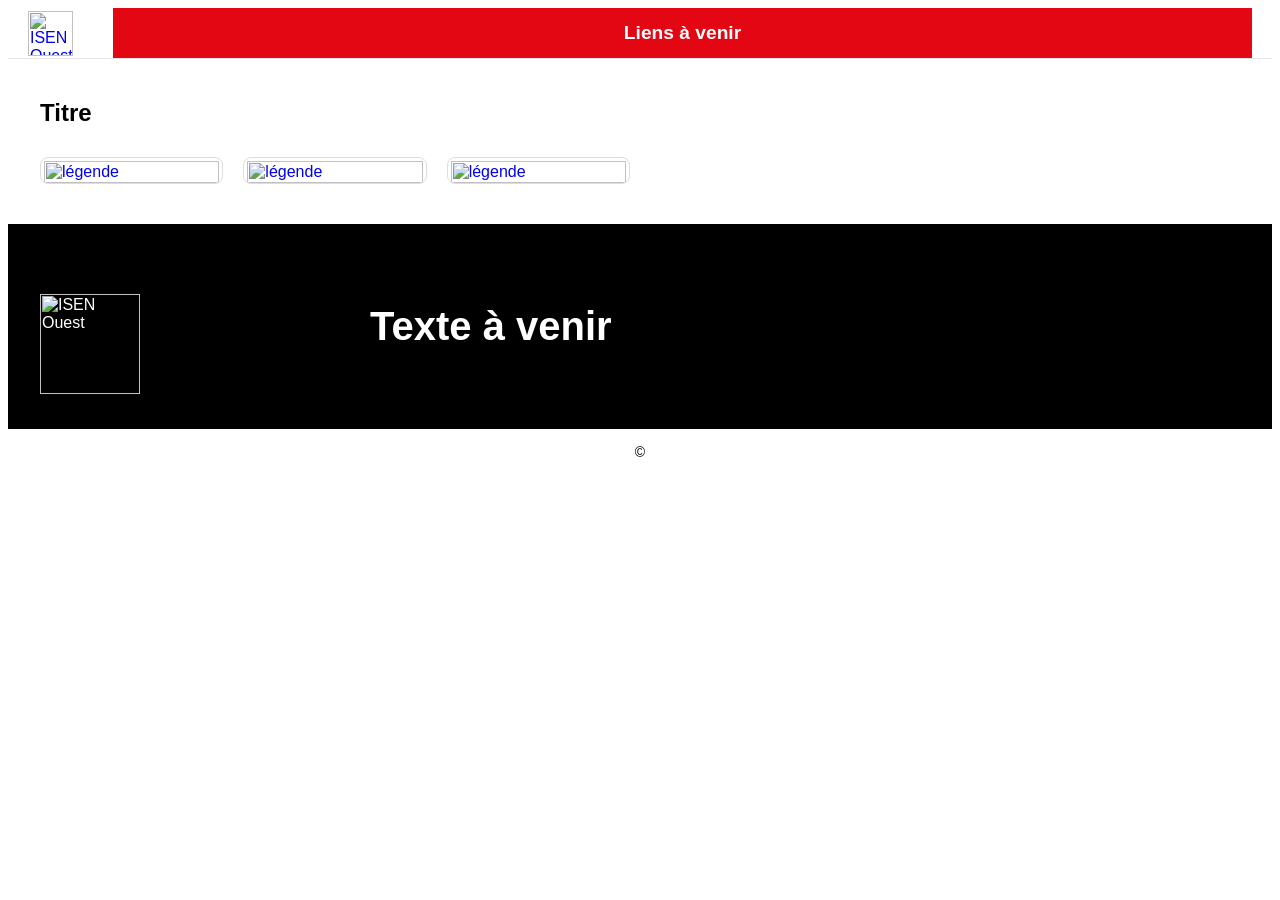
==== index.html @ 5a243a84 "F13 Images PI E1" ====
<html>
<head>
	<meta charset="UTF-8">
	<meta name="viewport" content="width=device-width, initial-scale=1">
	<title></title>
    <style>
html {
    font-family: Open Sans,sans-serif;
}
/* Conteneur principal du header */
.header-isen {
  background: #fff;
  border-bottom: 1px solid #e5e5e5;
}

/* Organisation interne */
.header-container {
  max-width: 1400px; /* un peu plus large pour aérer */
  margin: 0 auto;
  padding: 0 20px;
  display: flex;
  align-items: center;
  justify-content: space-between;
}

/* Logo */
.header-logo img {
  height: 45px; /* logo moins haut */
  width: auto;
}

/* Navigation */
.header-nav {
  background: #e30613; /* Rouge ISEN */
  flex: 1; /* occupe toute la largeur dispo */
  margin-left: 40px; /* espace entre logo et barre rouge */
}

.header-nav ul {
  list-style: none;
  display: flex;
  justify-content: space-around; /* liens espacés sur toute la largeur */
  margin: 0;
  padding: 0;
}

.header-nav li {
  flex: 1; /* chaque lien occupe une largeur égale */
  text-align: center;
}

.header-nav a {
  display: block;
  padding: 14px 10px;
  font-size: 1.2em;
  font-weight: bold;
  color: #fff;
  transition: background 0.2s;
  text-decoration: none;
}

.header-nav a:hover {
  text-decoration: underline;
}


.site-footer {
  background: #000;
  color: #fff;
  padding: 40px 20px 20px;
  font-family: Arial, sans-serif;
}

/* Conteneur principal */
.footer-container {
  display: flex;
  max-width: 1200px;
  margin: 0 auto;
  gap: 40px;
  flex-wrap: wrap;
}

/* Colonne 1 : logo + bouton */
.footer-col-logo {
  flex: 1;
  min-width: 220px;
  display: flex;
  flex-direction: column;
}

.footer-logo {
  height: 100px;
  margin-bottom: 15px;
  margin-top: 30px;
}

.btn-contact {
  display: block;
  padding: 10px 20px;
  background: #c8102e;
  color: #fff;
  font-weight: 600;
  text-decoration: none;
  border-radius: 25px;
  margin: auto;
}

.btn-contact:hover {
  background: #a00b23;
}

/* Zone liens (colonnes 2-4) */
.footer-links-section {
  flex: 3;
  display: flex;
  flex-direction: column;
}

/* Titre général */
.footer-cities {
  font-size: 40px;
  font-weight: 700;
  text-align: left;
  margin-bottom: 20px;
}

/* Colonnes de liens */
.footer-links-container {
  display: flex;
  gap: 40px;
  flex-wrap: wrap;
}

.footer-col {
	width: 25%
}
.footer-col h3 {
  font-size: 16px;
  font-weight: 700;
  margin-bottom: 12px;
}

.footer-col ul {
  list-style: none;
  padding: 0;
  margin: 0;
}

.footer-col li {
  margin-bottom: 8px;
}

.footer-col a {
  color: #fff;
  text-decoration: none;
  font-size: 14px;
}

.footer-col a:hover {
  text-decoration: underline;
}

/* Bas de page */
.footer-bottom {
  text-align: center;
  padding-top: 15px;
  background-color: white;
  color: black;
  font-family: Arial, sans-serif;
  font-size: 14px;
}


/* IMAGES */
.dp-section {
  max-width: 1200px;
  margin: 40px auto;
  padding: 0 20px;
}
.dp-section h2 {
  font-size: 24px;
  font-weight: 700;
  margin-bottom: 30px;
  color: #000;
}
.dp-grid {
  display: grid;
  grid-template-columns: repeat(auto-fill, minmax(180px, 1fr));
  gap: 20px;
}
.dp-card {
  border: 1px solid #ddd;
  border-radius: 8px;
  overflow: hidden;
  background: #fff;
  transition: transform 0.2s ease;
padding: 3px 3px 0;
position: relative;
}
.dp-card:hover {
  transform: translateY(-5px);
  box-shadow: 0 6px 15px rgba(0,0,0,0.1);
}
.dp-card img {
  width: 100%;
  height: auto;
  display: block;
}
.dp-card p {
padding: 1px 0.5em;
  font-size: 16px;
  font-weight: bold;
  margin: 0;
  position: relative;
background-color: #05819d;
color: white;
font-weight: bold;
display: inline;
position: absolute;
  bottom: 1em;
  left: 0;
  margin: 0;
}
    </style>
</head>
<body>
<header class="header-isen">
  <div class="header-container">
    <!-- Logo -->
    <a href="/" class="header-logo">
      <img src="https://isen-ouest.fr/wp-content/uploads/2024/07/15/logo-isen-couleur.png" alt="ISEN Ouest">
    </a>

    <!-- Navbar -->
    <nav class="header-nav">
      <ul>
        <li><a href="#">Liens à venir</a></li>
      </ul>
    </nav>
  </div>
</header>





<section class="dp-section">
    <h2>Titre</h2>
    <div class="dp-grid">
      <div class="dp-card">
        <a href="#">
          <img src="img/vignette-dp-cybersecurite.png" alt="légende">
        </a>
      </div>
      <div class="dp-card">
        <a href="#">
          <img src="img/vignette-dp-developpement-logiciel.png" alt="légende">
        </a>
      </div>
      <div class="dp-card">
        <a href="#">
          <img src="img/vignette-dp-intelligence-artificielle.png" alt="légende">
        </a>
      </div>
    </div>
  </section>

















<footer class="site-footer">
  <div class="footer-container">

    <!-- Colonne 1 : Logo + bouton -->
    <div class="footer-col footer-col-logo">
      <img src="https://isen-ouest.fr/wp-content/uploads/2024/07/15/logo-isen-blanc.svg" 
           alt="ISEN Ouest" class="footer-logo">
    </div>

    <!-- Zone titres + colonnes 2-4 -->
    <div class="footer-links-section">
      <!-- Titre général -->
      <p class="footer-cities">Texte à venir</p>


  </div>

  <!-- Bas de page -->
</footer>
<div class="footer-bottom">
  &copy;
</div>
</body>
</html>
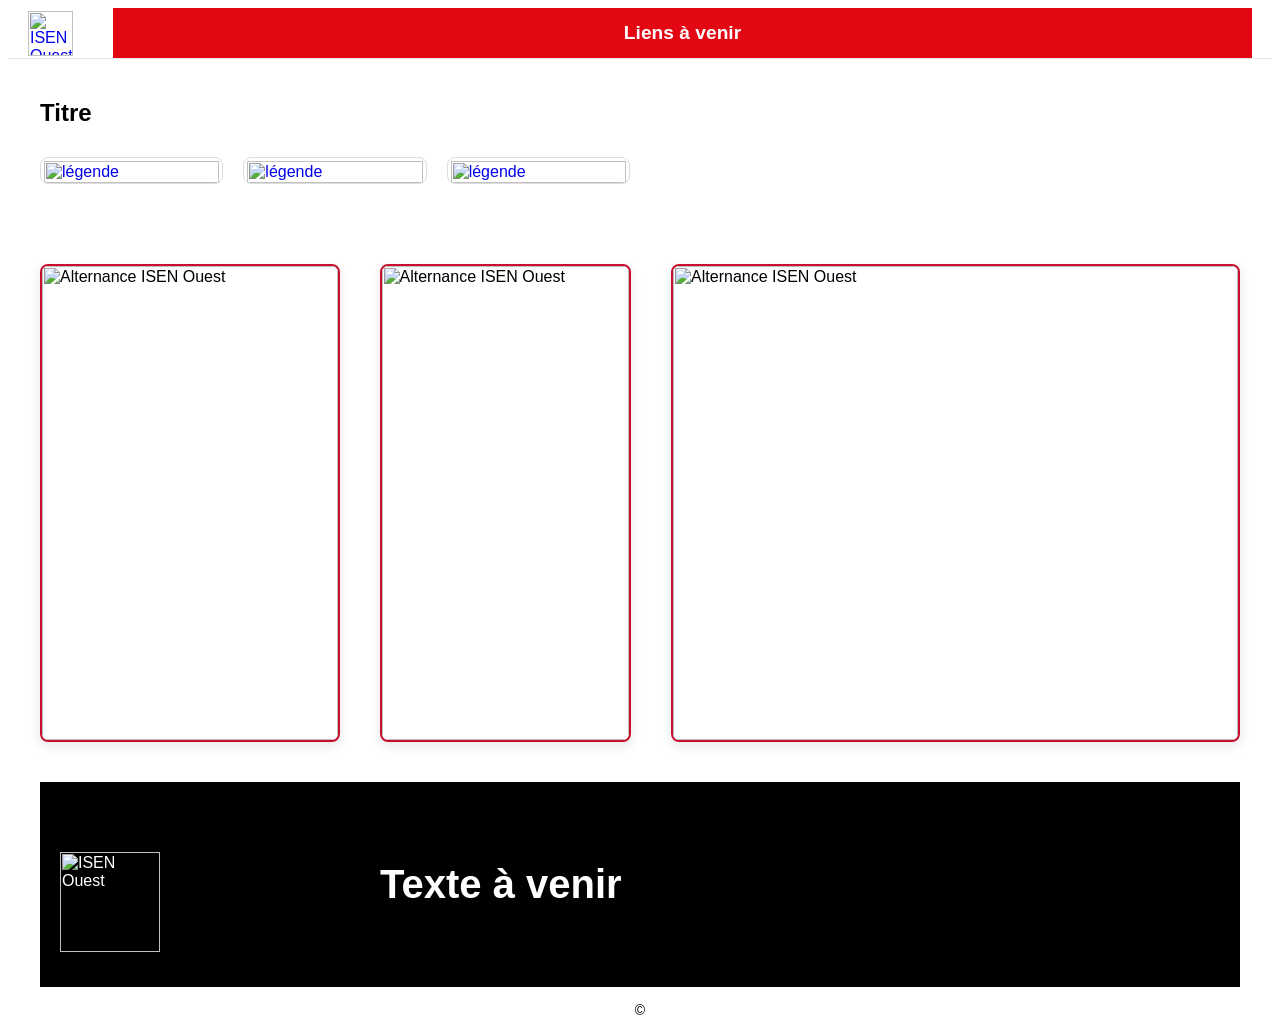
==== commit 12e3d804: "F14 Block PI E1" ====
--- a/index.html
+++ b/index.html
@@ -221,6 +221,64 @@
   left: 0;
   margin: 0;
 }
+
+
+/* BLOCKS */
+/* Conteneur global */
+.block-container {
+	max-width: 1200px;
+	margin: 0 auto;
+}
+/* Deux colonnes */
+.block-columns {
+	display: flex;
+	gap: 40px;
+	align-items: normal;
+}
+
+.block-alternance {
+	margin: 40px auto;
+	border: 2px solid #c8102e;
+	border-radius: 8px;
+	overflow: hidden;
+	background: #fff;
+	box-shadow: 0 4px 12px rgba(0,0,0,0.1);
+}
+.block-alternance img {
+	width: 100%;
+	height: auto;
+	display: block;
+}
+.block-alternance-content {
+	padding: 24px 30px;
+}
+.block-alternance-content h2 {
+	font-size: 200%;
+	margin-top: 0;
+	margin-bottom: 16px;
+}
+.block-alternance-content p {
+	font-size: 16px;
+	line-height: 1.6;
+	color: #333;
+	margin-bottom: 16px;
+}
+.block-button {
+	margin: auto;
+	text-align: center;
+}
+.block-button a {
+	background-color: #e30613;
+	color: #fff;
+	display: inline-block;
+	padding: .5rem 2rem;
+	border-radius: 3.45rem;
+	font-weight: 700;
+	text-decoration: none;
+}
+.block-button a:hover {
+	text-decoration: underline;
+}
     </style>
 </head>
 <body>
@@ -249,17 +307,17 @@
     <div class="dp-grid">
       <div class="dp-card">
         <a href="#">
-          <img src="img/vignette-dp-cybersecurite.png" alt="légende">
+          <img src="https://isen-ouest.fr/wp-content/uploads/2024/10/21/vignette-dp-cybersecurite.png" alt="légende">
         </a>
       </div>
       <div class="dp-card">
         <a href="#">
-          <img src="img/vignette-dp-developpement-logiciel.png" alt="légende">
+          <img src="https://isen-ouest.fr/wp-content/uploads/2024/10/21/vignette-dp-developpement-logiciel.png" alt="légende">
         </a>
       </div>
       <div class="dp-card">
         <a href="#">
-          <img src="img/vignette-dp-intelligence-artificielle.png" alt="légende">
+          <img src="https://isen-ouest.fr/wp-content/uploads/2024/10/21/vignette-dp-intelligence-artificielle.png" alt="légende">
         </a>
       </div>
     </div>
@@ -272,6 +330,54 @@
 
 
 
+<div class="block-container">
+  <div class="block-columns">
+	<section class="block-alternance">
+		<img src="https://isen-ouest.fr/wp-content/uploads/2024/07/15/logo-isen-couleur.png" alt="Alternance ISEN Ouest">
+		<div class="block-alternance-content">
+		<h2>Titre</h2>
+			<p>
+			Lorem ipsum dolor sit amet, consectetur adipiscing elit. Pellentesque congue nibh et sollicitudin porttitor. Vivamus facilisis elit non leo luctus efficitur.
+			</p>
+			<p>
+			Maecenas eget sapien consequat, mattis dolor non, laoreet erat. Suspendisse lacinia sed mauris eu feugiat. 
+			</p>
+			<div class="block-button">
+				<a href="ACOMPLETER">Lien</a>
+			</div>
+		</div>
+	</section>
+
+	<section class="block-alternance">
+		<img src="https://isen-ouest.fr/wp-content/uploads/2024/10/18/formation-initiale-scaled.jpg" alt="Alternance ISEN Ouest">
+		<div class="block-alternance-content">
+		<h2>Formations post-bac</h2>
+			<p>
+                Chaque étudiant construit son propre parcours de formation sur 5 ans.
+			</p>
+			<p>
+			Au cours des trois premières années post-bac, les étudiants choisissent leur cursus parmi 7 cycles de formation différents.
+			</p>
+			<div class="block-button">
+				<a href="postbac.html">Découvrez nos cycles post-bac</a>
+			</div>
+		</div>
+	</section>
+
+	<section class="block-alternance">
+		<img src="https://isen-ouest.fr/wp-content/uploads/2024/10/18/formation-apprentissage-scaled.jpg" alt="Alternance ISEN Ouest">
+		<div class="block-alternance-content">
+		<h2>Devenir ingénieur par alternance</h2>
+			<p>
+Le cycle ingénieur en apprentissage permet d’alterner les périodes à l’école et les périodes au sein de l’entreprise d’accueil en montant progressivement en compétence. Cette formation favorise une immersion professionnelle rapide tout en étant rémunéré pendant toute la durée du contrat.			</p>
+            </p>
+			
+			<div class="block-button">
+				<a href="apprentissage.html">Formation d'ingénieurs sous statut apprenti</a>
+			</div>
+		</div>
+	</section>
+</div>
 
 
 
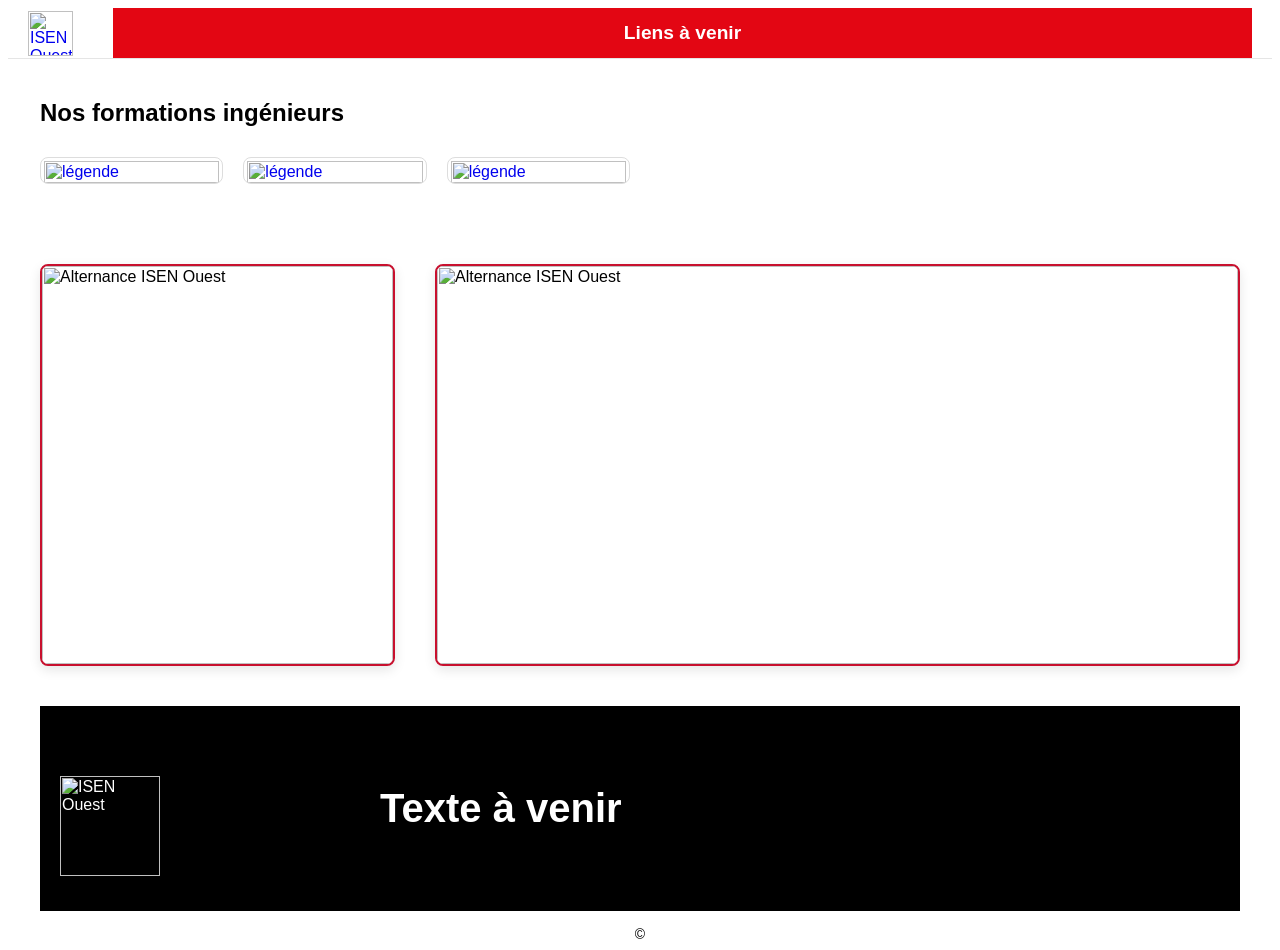
==== commit 411c3fe4: "F14 fix remove additionnal block PI E1" ====
--- a/index.html
+++ b/index.html
@@ -303,7 +303,7 @@
 
 
 <section class="dp-section">
-    <h2>Titre</h2>
+    <h2>Nos formations ingénieurs</h2>
     <div class="dp-grid">
       <div class="dp-card">
         <a href="#">
@@ -332,21 +332,6 @@
 
 <div class="block-container">
   <div class="block-columns">
-	<section class="block-alternance">
-		<img src="https://isen-ouest.fr/wp-content/uploads/2024/07/15/logo-isen-couleur.png" alt="Alternance ISEN Ouest">
-		<div class="block-alternance-content">
-		<h2>Titre</h2>
-			<p>
-			Lorem ipsum dolor sit amet, consectetur adipiscing elit. Pellentesque congue nibh et sollicitudin porttitor. Vivamus facilisis elit non leo luctus efficitur.
-			</p>
-			<p>
-			Maecenas eget sapien consequat, mattis dolor non, laoreet erat. Suspendisse lacinia sed mauris eu feugiat. 
-			</p>
-			<div class="block-button">
-				<a href="ACOMPLETER">Lien</a>
-			</div>
-		</div>
-	</section>
 
 	<section class="block-alternance">
 		<img src="https://isen-ouest.fr/wp-content/uploads/2024/10/18/formation-initiale-scaled.jpg" alt="Alternance ISEN Ouest">
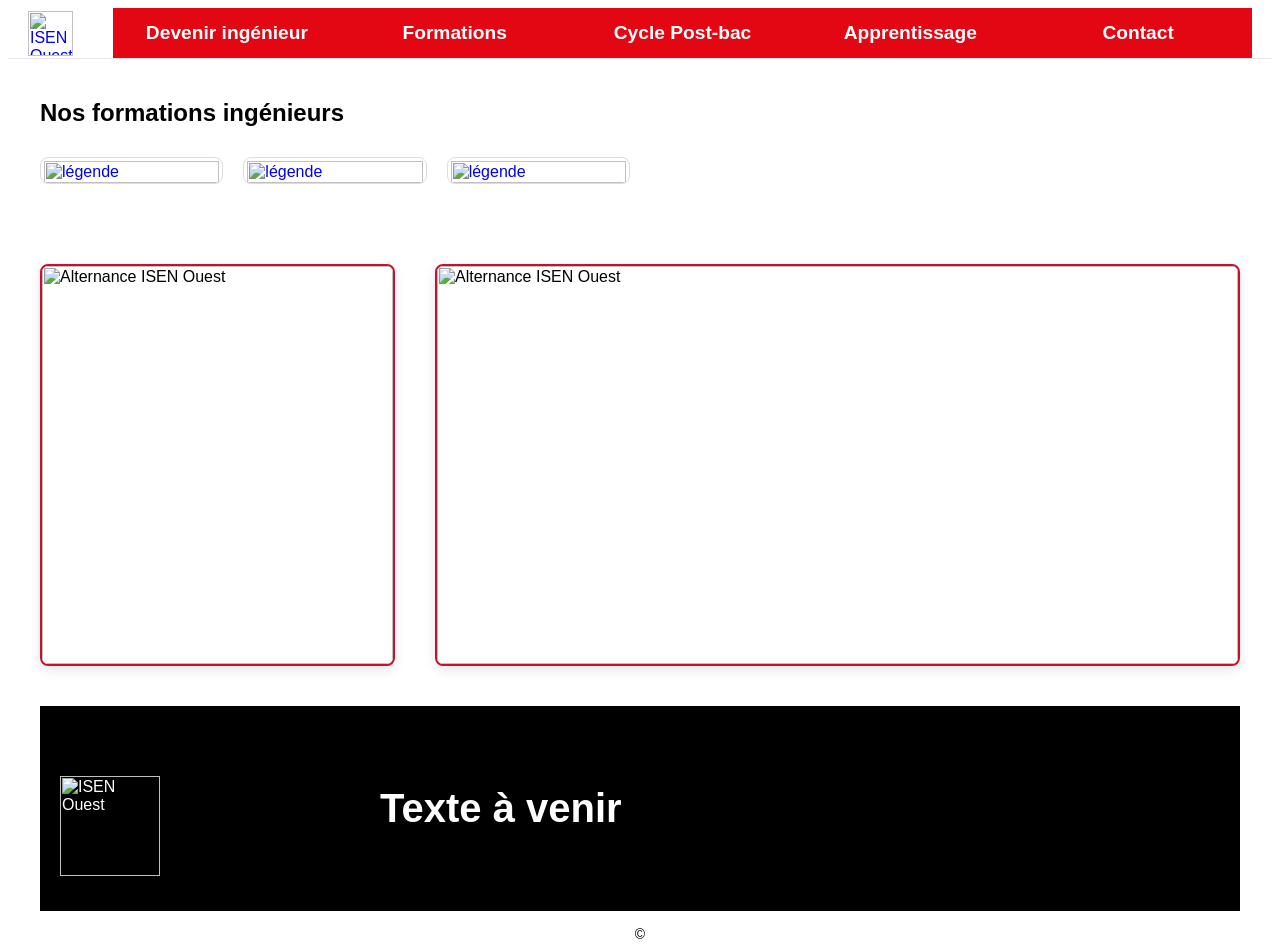
==== commit 8c16c090: "F41 Header E1" ====
--- a/index.html
+++ b/index.html
@@ -3,283 +3,7 @@
 	<meta charset="UTF-8">
 	<meta name="viewport" content="width=device-width, initial-scale=1">
 	<title></title>
-    <style>
-html {
-    font-family: Open Sans,sans-serif;
-}
-/* Conteneur principal du header */
-.header-isen {
-  background: #fff;
-  border-bottom: 1px solid #e5e5e5;
-}
-
-/* Organisation interne */
-.header-container {
-  max-width: 1400px; /* un peu plus large pour aérer */
-  margin: 0 auto;
-  padding: 0 20px;
-  display: flex;
-  align-items: center;
-  justify-content: space-between;
-}
-
-/* Logo */
-.header-logo img {
-  height: 45px; /* logo moins haut */
-  width: auto;
-}
-
-/* Navigation */
-.header-nav {
-  background: #e30613; /* Rouge ISEN */
-  flex: 1; /* occupe toute la largeur dispo */
-  margin-left: 40px; /* espace entre logo et barre rouge */
-}
-
-.header-nav ul {
-  list-style: none;
-  display: flex;
-  justify-content: space-around; /* liens espacés sur toute la largeur */
-  margin: 0;
-  padding: 0;
-}
-
-.header-nav li {
-  flex: 1; /* chaque lien occupe une largeur égale */
-  text-align: center;
-}
-
-.header-nav a {
-  display: block;
-  padding: 14px 10px;
-  font-size: 1.2em;
-  font-weight: bold;
-  color: #fff;
-  transition: background 0.2s;
-  text-decoration: none;
-}
-
-.header-nav a:hover {
-  text-decoration: underline;
-}
-
-
-.site-footer {
-  background: #000;
-  color: #fff;
-  padding: 40px 20px 20px;
-  font-family: Arial, sans-serif;
-}
-
-/* Conteneur principal */
-.footer-container {
-  display: flex;
-  max-width: 1200px;
-  margin: 0 auto;
-  gap: 40px;
-  flex-wrap: wrap;
-}
-
-/* Colonne 1 : logo + bouton */
-.footer-col-logo {
-  flex: 1;
-  min-width: 220px;
-  display: flex;
-  flex-direction: column;
-}
-
-.footer-logo {
-  height: 100px;
-  margin-bottom: 15px;
-  margin-top: 30px;
-}
-
-.btn-contact {
-  display: block;
-  padding: 10px 20px;
-  background: #c8102e;
-  color: #fff;
-  font-weight: 600;
-  text-decoration: none;
-  border-radius: 25px;
-  margin: auto;
-}
-
-.btn-contact:hover {
-  background: #a00b23;
-}
-
-/* Zone liens (colonnes 2-4) */
-.footer-links-section {
-  flex: 3;
-  display: flex;
-  flex-direction: column;
-}
-
-/* Titre général */
-.footer-cities {
-  font-size: 40px;
-  font-weight: 700;
-  text-align: left;
-  margin-bottom: 20px;
-}
-
-/* Colonnes de liens */
-.footer-links-container {
-  display: flex;
-  gap: 40px;
-  flex-wrap: wrap;
-}
-
-.footer-col {
-	width: 25%
-}
-.footer-col h3 {
-  font-size: 16px;
-  font-weight: 700;
-  margin-bottom: 12px;
-}
-
-.footer-col ul {
-  list-style: none;
-  padding: 0;
-  margin: 0;
-}
-
-.footer-col li {
-  margin-bottom: 8px;
-}
-
-.footer-col a {
-  color: #fff;
-  text-decoration: none;
-  font-size: 14px;
-}
-
-.footer-col a:hover {
-  text-decoration: underline;
-}
-
-/* Bas de page */
-.footer-bottom {
-  text-align: center;
-  padding-top: 15px;
-  background-color: white;
-  color: black;
-  font-family: Arial, sans-serif;
-  font-size: 14px;
-}
-
-
-/* IMAGES */
-.dp-section {
-  max-width: 1200px;
-  margin: 40px auto;
-  padding: 0 20px;
-}
-.dp-section h2 {
-  font-size: 24px;
-  font-weight: 700;
-  margin-bottom: 30px;
-  color: #000;
-}
-.dp-grid {
-  display: grid;
-  grid-template-columns: repeat(auto-fill, minmax(180px, 1fr));
-  gap: 20px;
-}
-.dp-card {
-  border: 1px solid #ddd;
-  border-radius: 8px;
-  overflow: hidden;
-  background: #fff;
-  transition: transform 0.2s ease;
-padding: 3px 3px 0;
-position: relative;
-}
-.dp-card:hover {
-  transform: translateY(-5px);
-  box-shadow: 0 6px 15px rgba(0,0,0,0.1);
-}
-.dp-card img {
-  width: 100%;
-  height: auto;
-  display: block;
-}
-.dp-card p {
-padding: 1px 0.5em;
-  font-size: 16px;
-  font-weight: bold;
-  margin: 0;
-  position: relative;
-background-color: #05819d;
-color: white;
-font-weight: bold;
-display: inline;
-position: absolute;
-  bottom: 1em;
-  left: 0;
-  margin: 0;
-}
-
-
-/* BLOCKS */
-/* Conteneur global */
-.block-container {
-	max-width: 1200px;
-	margin: 0 auto;
-}
-/* Deux colonnes */
-.block-columns {
-	display: flex;
-	gap: 40px;
-	align-items: normal;
-}
-
-.block-alternance {
-	margin: 40px auto;
-	border: 2px solid #c8102e;
-	border-radius: 8px;
-	overflow: hidden;
-	background: #fff;
-	box-shadow: 0 4px 12px rgba(0,0,0,0.1);
-}
-.block-alternance img {
-	width: 100%;
-	height: auto;
-	display: block;
-}
-.block-alternance-content {
-	padding: 24px 30px;
-}
-.block-alternance-content h2 {
-	font-size: 200%;
-	margin-top: 0;
-	margin-bottom: 16px;
-}
-.block-alternance-content p {
-	font-size: 16px;
-	line-height: 1.6;
-	color: #333;
-	margin-bottom: 16px;
-}
-.block-button {
-	margin: auto;
-	text-align: center;
-}
-.block-button a {
-	background-color: #e30613;
-	color: #fff;
-	display: inline-block;
-	padding: .5rem 2rem;
-	border-radius: 3.45rem;
-	font-weight: 700;
-	text-decoration: none;
-}
-.block-button a:hover {
-	text-decoration: underline;
-}
-    </style>
+    <link href="style.css" rel="stylesheet">
 </head>
 <body>
 <header class="header-isen">
@@ -292,7 +16,11 @@
     <!-- Navbar -->
     <nav class="header-nav">
       <ul>
-        <li><a href="#">Liens à venir</a></li>
+        <li><a href="devenir_ingenieur.html">Devenir ingénieur</a></li>
+        <li><a href="formations.html">Formations</a></li>
+        <li><a href="postbac.html">Cycle Post-bac</a></li>
+        <li><a href="apprentissage.html">Apprentissage</a></li>
+        <li><a href="contact.html">Contact</a></li>
       </ul>
     </nav>
   </div>
--- a/style.css
+++ b/style.css
@@ -0,0 +1,503 @@
+html {
+    font-family: Open Sans,sans-serif;
+}
+/* Conteneur principal du header */
+.header-isen {
+  background: #fff;
+  border-bottom: 1px solid #e5e5e5;
+}
+
+/* Organisation interne */
+.header-container {
+  max-width: 1400px; /* un peu plus large pour aérer */
+  margin: 0 auto;
+  padding: 0 20px;
+  display: flex;
+  align-items: center;
+  justify-content: space-between;
+}
+
+/* Logo */
+.header-logo img {
+  height: 45px; /* logo moins haut */
+  width: auto;
+}
+
+/* Navigation */
+.header-nav {
+  background: #e30613; /* Rouge ISEN */
+  flex: 1; /* occupe toute la largeur dispo */
+  margin-left: 40px; /* espace entre logo et barre rouge */
+}
+
+.header-nav ul {
+  list-style: none;
+  display: flex;
+  justify-content: space-around; /* liens espacés sur toute la largeur */
+  margin: 0;
+  padding: 0;
+}
+
+.header-nav li {
+  flex: 1; /* chaque lien occupe une largeur égale */
+  text-align: center;
+}
+
+.header-nav a {
+  display: block;
+  padding: 14px 10px;
+  font-size: 1.2em;
+  font-weight: bold;
+  color: #fff;
+  transition: background 0.2s;
+  text-decoration: none;
+}
+
+.header-nav a:hover {
+  text-decoration: underline;
+}
+
+/* Fil d’Ariane - bloc principal */
+.breadcrumb {
+  background: #fff;
+}
+
+/* Conteneur aligné et flexible */
+.breadcrumb-container {
+  max-width: 1200px;
+  margin: 0 auto;
+  padding: 30px 20px 10px;
+  display: flex;
+  align-items: center;
+  gap: 0;
+}
+
+/* Groupe contenu (liens + séparateurs) */
+.breadcrumb-content {
+  display: flex;
+  align-items: center;
+  z-index: 1;
+  font-size: 1.12em;
+}
+
+/* Liens */
+.breadcrumb a {
+  color: #000;
+  text-decoration: none;
+}
+
+.breadcrumb a:hover {
+  text-decoration: underline;
+}
+
+/* Séparateur */
+.breadcrumb .separator {
+  margin: 0 8px;
+  color: #999;
+}
+
+/* Page courante */
+.breadcrumb .current {
+  color: #000;
+  font-weight: 600;
+  margin-left: 4px;
+}
+
+.breadcrumb-line {
+  flex: 1;
+  height: 2px;
+  background: #e30613;
+  margin-left: 15px;
+  align-self: center;
+}
+
+
+.site-footer {
+  background: #000;
+  color: #fff;
+  padding: 40px 20px 20px;
+  font-family: Arial, sans-serif;
+}
+
+/* Conteneur principal */
+.footer-container {
+  display: flex;
+  max-width: 1200px;
+  margin: 0 auto;
+  gap: 40px;
+  flex-wrap: wrap;
+}
+
+/* Colonne 1 : logo + bouton */
+.footer-col-logo {
+  flex: 1;
+  min-width: 220px;
+  display: flex;
+  flex-direction: column;
+}
+
+.footer-logo {
+  height: 100px;
+  margin-bottom: 15px;
+  margin-top: 30px;
+}
+
+.btn-contact {
+  display: block;
+  padding: 10px 20px;
+  background: #c8102e;
+  color: #fff;
+  font-weight: 600;
+  text-decoration: none;
+  border-radius: 25px;
+  margin: auto;
+}
+
+.btn-contact:hover {
+  background: #a00b23;
+}
+
+/* Zone liens (colonnes 2-4) */
+.footer-links-section {
+  flex: 3;
+  display: flex;
+  flex-direction: column;
+}
+
+/* Titre général */
+.footer-cities {
+  font-size: 40px;
+  font-weight: 700;
+  text-align: left;
+  margin-bottom: 20px;
+}
+
+/* Colonnes de liens */
+.footer-links-container {
+  display: flex;
+  gap: 40px;
+  flex-wrap: wrap;
+}
+
+.footer-col {
+	width: 25%
+}
+.footer-col h3 {
+  font-size: 16px;
+  font-weight: 700;
+  margin-bottom: 12px;
+}
+
+.footer-col ul {
+  list-style: none;
+  padding: 0;
+  margin: 0;
+}
+
+.footer-col li {
+  margin-bottom: 8px;
+}
+
+.footer-col a {
+  color: #fff;
+  text-decoration: none;
+  font-size: 14px;
+}
+
+.footer-col a:hover {
+  text-decoration: underline;
+}
+
+/* Bas de page */
+.footer-bottom {
+  text-align: center;
+  padding-top: 15px;
+  background-color: white;
+  color: black;
+  font-family: Arial, sans-serif;
+  font-size: 14px;
+}
+
+
+/* Responsive */
+@media (max-width: 900px) {
+  .footer-container {
+    flex-direction: column;
+    gap: 20px;
+  }
+  .footer-links-container {
+    flex-direction: column;
+    gap: 20px;
+  }
+  .footer-cities {
+    text-align: left;
+    font-size: 18px;
+  }
+}
+
+.contact-card {
+    max-width: 720px;
+    margin: 2em auto;
+    border-radius: 10px;
+    background-color: white;
+    box-shadow: 0 6px 24px rgba(12,12,12,0.4);
+    padding: 28px;
+    box-sizing: border-box;
+    border: 1px solid #e6e6e6;
+  }
+
+  .contact-card h1{
+    margin:0 0 10px 0;
+    font-size:28px;
+    font-weight:700;
+    color:#000;
+  }
+
+  .contact-card .lead{
+    margin:0 0 18px 0;
+    color:#6b6b6b;
+    font-size:15px;
+    line-height:1.5;
+  }
+
+  .notice {
+    background: #fff8f9;
+    border-left: 4px solid #c8102e;
+    color:#333;
+    padding:10px 12px;
+    border-radius:4px;
+    margin-bottom:18px;
+    font-size:14px;
+  }
+
+  form.contact-form {
+    display:block;
+  }
+
+  .form-row {
+    display:flex;
+    gap:12px;
+    margin-bottom: 14px;
+    align-items:flex-start;
+    flex-wrap:wrap;
+  }
+
+  /* full width row (for selects, inputs, textarea) */
+  .w-100 { width:100%; }
+
+  label.field-label{
+    display:block;
+    font-size:14px;
+    margin-bottom:6px;
+    color:#222;
+  }
+
+  input[type="text"],
+  input[type="tel"],
+  input[type="email"],
+  select,
+  textarea {
+    width:100%;
+    padding:10px 12px;
+    border:1px solid #d7d7d7;
+    border-radius:6px;
+    font-size:14px;
+    box-sizing:border-box;
+    background:#fff;
+    color:#111;
+  }
+
+  textarea { min-height:140px; resize:vertical; }
+
+  /* group of small radios inline */
+  .inline-group { display:flex; gap:10px; align-items:center; flex-wrap:wrap; }
+  .inline-group label{ font-size:14px; color:#222; margin:0; display:flex; align-items:center; gap:8px; }
+
+  .small-note { font-size:13px; color:#6b6b6b; margin-top:6px; }
+
+  /* consent row */
+  .consent-row { display:flex; gap:8px; align-items:center; margin-bottom:12px; flex-wrap:wrap; }
+
+  /* submit */
+  .actions { margin-top:8px; display:flex; gap:12px; align-items:center; flex-wrap:wrap; }
+  .btn-primary {
+    background: #c8102e;
+    color:#fff;
+    padding:10px 18px;
+    border-radius:6px;
+    border:0;
+    font-weight:700;
+    font-size:15px;
+    cursor:pointer;
+    text-decoration:none;
+    display:inline-block;
+  }
+  .btn-primary:hover { background:#a00b23; }
+
+  .helper-link { font-size:14px; color:#6b6b6b; text-decoration:none; }
+  .helper-link:hover { text-decoration:underline; color:#000; }
+
+  /* honeypot hidden */
+  .hp { position: absolute; left: -9999px; top: auto; width:1px; height:1px; overflow:hidden; }
+
+  
+/* BLOCKS */
+/* Conteneur global */
+.block-container {
+	max-width: 1200px;
+	margin: 0 auto;
+}
+/* Deux colonnes */
+.block-columns {
+	display: flex;
+	gap: 40px;
+	align-items: normal;
+}
+
+.block-alternance {
+	margin: 40px auto;
+	border: 2px solid #c8102e;
+	border-radius: 8px;
+	overflow: hidden;
+	background: #fff;
+	box-shadow: 0 4px 12px rgba(0,0,0,0.1);
+}
+.block-alternance img {
+	width: 100%;
+	height: auto;
+	display: block;
+}
+.block-alternance-content {
+	padding: 24px 30px;
+}
+.block-alternance-content h2 {
+	font-size: 200%;
+	margin-top: 0;
+	margin-bottom: 16px;
+}
+.block-alternance-content p {
+	font-size: 16px;
+	line-height: 1.6;
+	color: #333;
+	margin-bottom: 16px;
+}
+.block-button {
+	margin: auto;
+	text-align: center;
+}
+.block-button a {
+	background-color: #e30613;
+	color: #fff;
+	display: inline-block;
+	padding: .5rem 2rem;
+	border-radius: 3.45rem;
+	font-weight: 700;
+	text-decoration: none;
+}
+.block-button a:hover {
+	text-decoration: underline;
+}
+
+.dp-section {
+  max-width: 1200px;
+  margin: 40px auto;
+  padding: 0 20px;
+}
+.dp-section h2 {
+  font-size: 24px;
+  font-weight: 700;
+  margin-bottom: 30px;
+  color: #000;
+}
+.dp-grid {
+  display: grid;
+  grid-template-columns: repeat(auto-fill, minmax(180px, 1fr));
+  gap: 20px;
+}
+.dp-card {
+  border: 1px solid #ddd;
+  border-radius: 8px;
+  overflow: hidden;
+  background: #fff;
+  transition: transform 0.2s ease;
+padding: 3px 3px 0;
+position: relative;
+}
+.dp-card:hover {
+  transform: translateY(-5px);
+  box-shadow: 0 6px 15px rgba(0,0,0,0.1);
+}
+.dp-card img {
+  width: 100%;
+  height: auto;
+  display: block;
+}
+.dp-card p {
+padding: 1px 0.5em;
+  font-size: 16px;
+  font-weight: bold;
+  margin: 0;
+  position: relative;
+background-color: #05819d;
+color: white;
+font-weight: bold;
+display: inline;
+position: absolute;
+  bottom: 1em;
+  left: 0;
+  margin: 0;
+}
+
+/* TEXT_IMG */
+.block-devenir {
+  background: #fff;
+  padding: 60px 20px;
+}
+
+/* Conteneur global */
+.block-container {
+  max-width: 1200px;
+  margin: 0 auto;
+}
+
+/* Titre en haut */
+.block-title {
+  font-size: 42px;
+  font-weight: 700;
+  color: #000;
+  margin-bottom: 40px;
+  text-align: left;
+}
+
+/* Deux colonnes */
+.block-columns-img {
+  display: flex;
+  align-items: center;
+  gap: 40px;
+}
+
+/* Colonne texte */
+.block-text {
+  flex: 1;
+  padding-left: 5%;
+}
+
+.block-text p {
+  font-size: 16px;
+  line-height: 1.7;
+  color: #333;
+  margin-bottom: 18px;
+}
+
+/* Colonne image */
+.block-image {
+  flex: 1;
+  display: flex;
+  justify-content: center;
+}
+
+.block-image img {
+  max-width: 100%;
+  height: auto;
+  border-radius: 6px;
+}
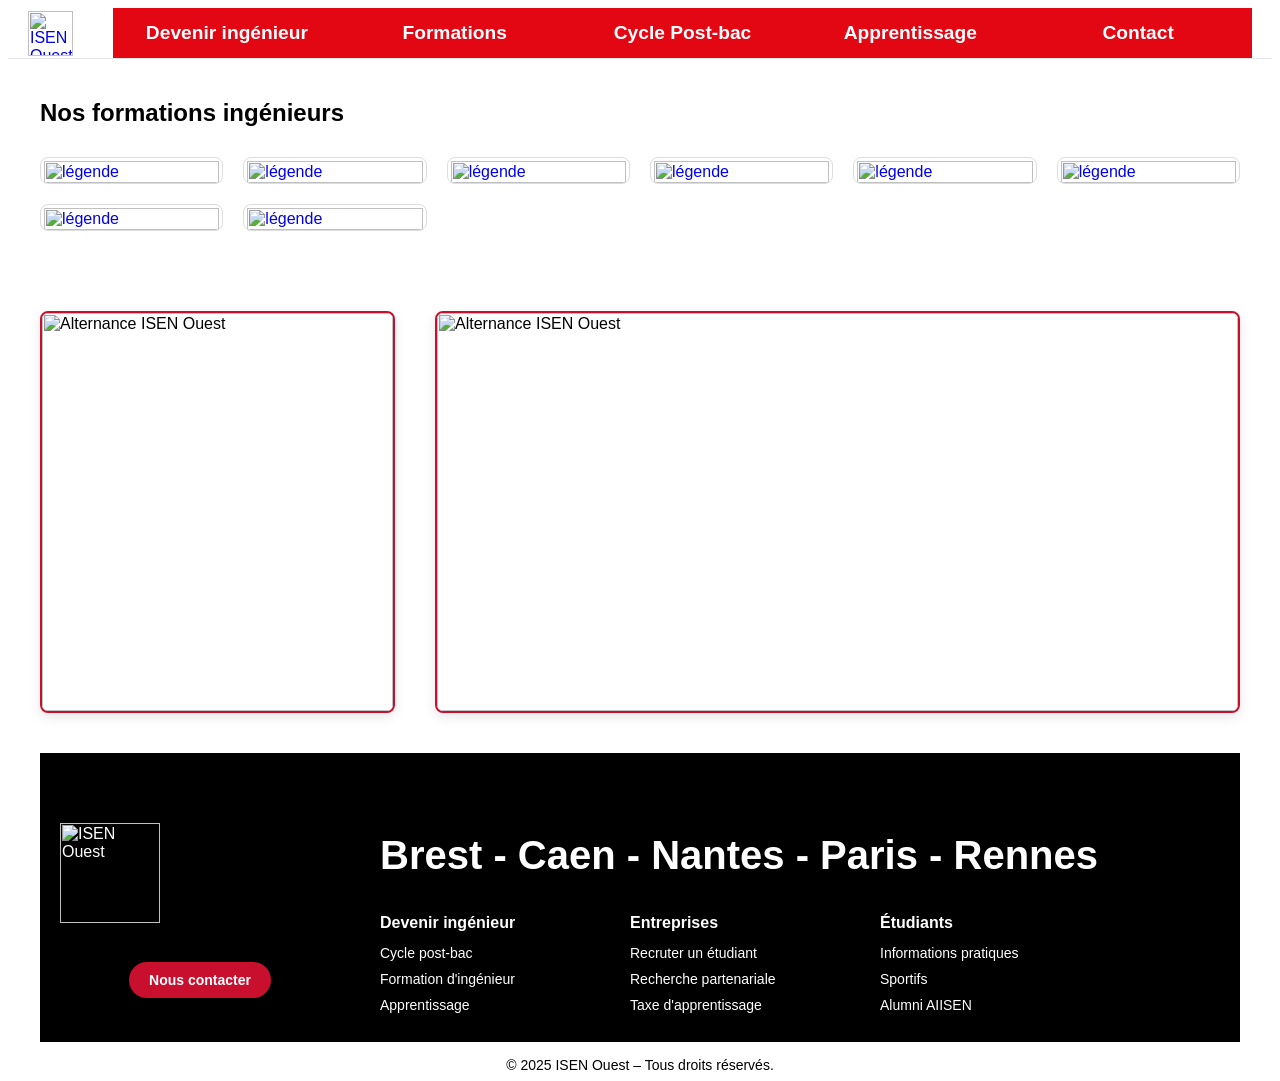
==== commit 3ec1d726: "F61 Footer E3" ====
--- a/index.html
+++ b/index.html
@@ -16,7 +16,7 @@
     <!-- Navbar -->
     <nav class="header-nav">
       <ul>
-        <li><a href="devenir_ingenieur.html">Devenir ingénieur</a></li>
+        <li><a href="devenir_inge.html">Devenir ingénieur</a></li>
         <li><a href="formations.html">Formations</a></li>
         <li><a href="postbac.html">Cycle Post-bac</a></li>
         <li><a href="apprentissage.html">Apprentissage</a></li>
@@ -28,24 +28,47 @@
 
 
 
-
-
 <section class="dp-section">
     <h2>Nos formations ingénieurs</h2>
     <div class="dp-grid">
       <div class="dp-card">
         <a href="#">
-          <img src="https://isen-ouest.fr/wp-content/uploads/2024/10/21/vignette-dp-cybersecurite.png" alt="légende">
+          <img src="https://isen-ouest.fr/wp-content/uploads/2024/10/21/vignette-dp-cybersecurite-300x300.png" alt="légende">
         </a>
       </div>
       <div class="dp-card">
         <a href="#">
-          <img src="https://isen-ouest.fr/wp-content/uploads/2024/10/21/vignette-dp-developpement-logiciel.png" alt="légende">
+          <img src="https://isen-ouest.fr/wp-content/uploads/2024/10/21/vignette-dp-developpement-logiciel-300x300.png" alt="légende">
         </a>
       </div>
       <div class="dp-card">
         <a href="#">
-          <img src="https://isen-ouest.fr/wp-content/uploads/2024/10/21/vignette-dp-intelligence-artificielle.png" alt="légende">
+          <img src="https://isen-ouest.fr/wp-content/uploads/2024/10/21/vignette-dp-intelligence-artificielle-300x300.png" alt="légende">
+        </a>
+      </div>
+      <div class="dp-card">
+        <a href="#">
+          <img src="https://isen-ouest.fr/wp-content/uploads/2024/10/21/vignette-dp-tms-300x300.png" alt="légende">
+        </a>
+      </div>
+      <div class="dp-card">
+        <a href="#">
+          <img src="https://isen-ouest.fr/wp-content/uploads/2024/10/21/vignette-dp-energie-300x300.png" alt="légende">
+        </a>
+      </div>
+      <div class="dp-card">
+        <a href="#">
+          <img src="https://isen-ouest.fr/wp-content/uploads/2024/10/21/vignette-dp-usine-du-futur-300x300.png" alt="légende">
+        </a>
+      </div>
+      <div class="dp-card">
+        <a href="#">
+          <img src="https://isen-ouest.fr/wp-content/uploads/2024/10/21/vignette-dp-systeme-embarques-300x300.png" alt="légende">
+        </a>
+      </div>
+      <div class="dp-card">
+        <a href="#">
+          <img src="https://isen-ouest.fr/wp-content/uploads/2024/10/21/vignette-dp-mobilite-electrique-300x300.png" alt="légende">
         </a>
       </div>
     </div>
@@ -92,14 +115,6 @@
 	</section>
 </div>
 
-
-
-
-
-
-
-
-
 <footer class="site-footer">
   <div class="footer-container">
 
@@ -107,20 +122,51 @@
     <div class="footer-col footer-col-logo">
       <img src="https://isen-ouest.fr/wp-content/uploads/2024/07/15/logo-isen-blanc.svg" 
            alt="ISEN Ouest" class="footer-logo">
+      <a href="contact.html" class="btn-contact">Nous contacter</a>
     </div>
 
     <!-- Zone titres + colonnes 2-4 -->
     <div class="footer-links-section">
       <!-- Titre général -->
-      <p class="footer-cities">Texte à venir</p>
+      <p class="footer-cities">Brest - Caen - Nantes - Paris - Rennes</p>
 
+      <!-- Colonnes de liens -->
+      <div class="footer-links-container">
+        <!-- Colonne 2 : Devenir ingénieur -->
+        <div class="footer-col">
+          <h3>Devenir ingénieur</h3>
+          <ul>
+            <li><a href="postbac.html">Cycle post-bac</a></li>
+            <li><a href="ingenieur.html">Formation d'ingénieur</a></li>
+            <li><a href="apprentissage.html">Apprentissage</a></li>
+          </ul>
+        </div>
 
+        <!-- Colonne 3 : Entreprises -->
+        <div class="footer-col">
+          <h3>Entreprises</h3>
+          <ul>
+            <li><a href="https://isen-ouest.fr/entreprises/recruter/">Recruter un étudiant</a></li>
+            <li><a href="https://isen-ouest.fr/labisen-la-recherche/la-recherche-partenariale/">Recherche partenariale</a></li>
+            <li><a href="http://isen-ouest.fr/taxe-d-apprentissage">Taxe d'apprentissage</a></li>
+          </ul>
+        </div>
+
+        <!-- Colonne 4 : Étudiants -->
+        <div class="footer-col">
+          <h3>Étudiants</h3>
+          <ul>
+            <li><a href="https://isen-ouest.fr/infos-pratiques/">Informations pratiques</a></li>
+            <li><a href="http://isen-ouest.fr/sportifs">Sportifs</a></li>
+            <li><a href="http://isen-ouest.fr/alumni-aiisen">Alumni AIISEN</a></li>
+          </ul>
+        </div>
+      </div>
+    </div>
   </div>
-
-  <!-- Bas de page -->
 </footer>
 <div class="footer-bottom">
-  &copy;
+  &copy; 2025 ISEN Ouest – Tous droits réservés.
 </div>
 </body>
 </html>
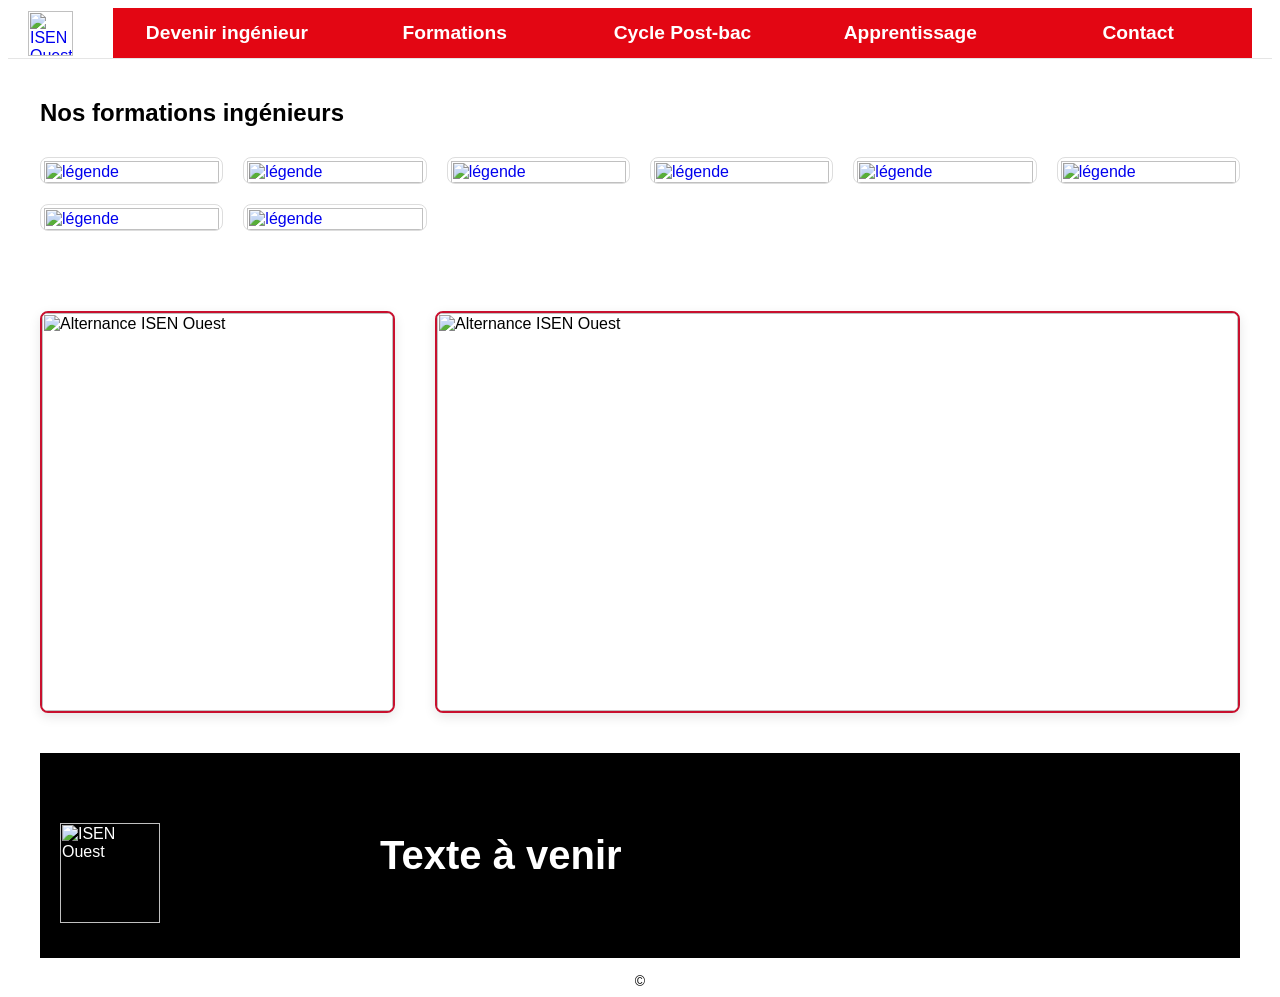
==== commit 380bc769: "F72 Images PIF E1" ====
--- a/index.html
+++ b/index.html
@@ -16,7 +16,7 @@
     <!-- Navbar -->
     <nav class="header-nav">
       <ul>
-        <li><a href="devenir_inge.html">Devenir ingénieur</a></li>
+        <li><a href="devenir_ingenieur.html">Devenir ingénieur</a></li>
         <li><a href="formations.html">Formations</a></li>
         <li><a href="postbac.html">Cycle Post-bac</a></li>
         <li><a href="apprentissage.html">Apprentissage</a></li>
@@ -115,6 +115,14 @@
 	</section>
 </div>
 
+
+
+
+
+
+
+
+
 <footer class="site-footer">
   <div class="footer-container">
 
@@ -122,51 +130,20 @@
     <div class="footer-col footer-col-logo">
       <img src="https://isen-ouest.fr/wp-content/uploads/2024/07/15/logo-isen-blanc.svg" 
            alt="ISEN Ouest" class="footer-logo">
-      <a href="contact.html" class="btn-contact">Nous contacter</a>
     </div>
 
     <!-- Zone titres + colonnes 2-4 -->
     <div class="footer-links-section">
       <!-- Titre général -->
-      <p class="footer-cities">Brest - Caen - Nantes - Paris - Rennes</p>
+      <p class="footer-cities">Texte à venir</p>
 
-      <!-- Colonnes de liens -->
-      <div class="footer-links-container">
-        <!-- Colonne 2 : Devenir ingénieur -->
-        <div class="footer-col">
-          <h3>Devenir ingénieur</h3>
-          <ul>
-            <li><a href="postbac.html">Cycle post-bac</a></li>
-            <li><a href="ingenieur.html">Formation d'ingénieur</a></li>
-            <li><a href="apprentissage.html">Apprentissage</a></li>
-          </ul>
-        </div>
 
-        <!-- Colonne 3 : Entreprises -->
-        <div class="footer-col">
-          <h3>Entreprises</h3>
-          <ul>
-            <li><a href="https://isen-ouest.fr/entreprises/recruter/">Recruter un étudiant</a></li>
-            <li><a href="https://isen-ouest.fr/labisen-la-recherche/la-recherche-partenariale/">Recherche partenariale</a></li>
-            <li><a href="http://isen-ouest.fr/taxe-d-apprentissage">Taxe d'apprentissage</a></li>
-          </ul>
-        </div>
+  </div>
 
-        <!-- Colonne 4 : Étudiants -->
-        <div class="footer-col">
-          <h3>Étudiants</h3>
-          <ul>
-            <li><a href="https://isen-ouest.fr/infos-pratiques/">Informations pratiques</a></li>
-            <li><a href="http://isen-ouest.fr/sportifs">Sportifs</a></li>
-            <li><a href="http://isen-ouest.fr/alumni-aiisen">Alumni AIISEN</a></li>
-          </ul>
-        </div>
-      </div>
-    </div>
-  </div>
+  <!-- Bas de page -->
 </footer>
 <div class="footer-bottom">
-  &copy; 2025 ISEN Ouest – Tous droits réservés.
+  &copy;
 </div>
 </body>
 </html>
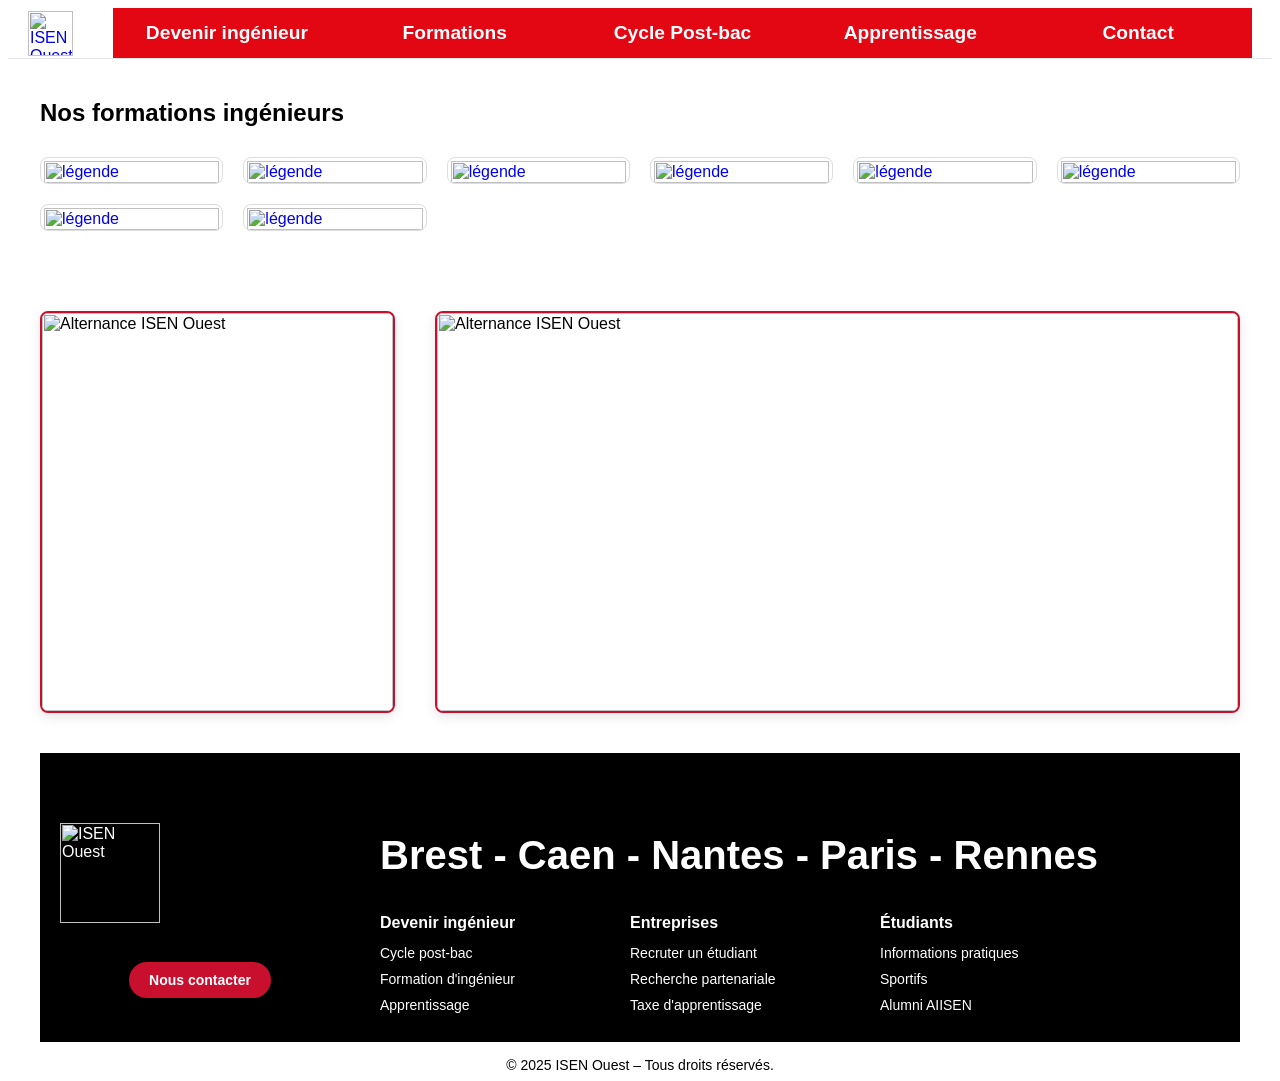
==== commit 4d7720b7: "fix index shortcut" ====
--- a/index.html
+++ b/index.html
@@ -9,14 +9,14 @@
 <header class="header-isen">
   <div class="header-container">
     <!-- Logo -->
-    <a href="/" class="header-logo">
+    <a href="index.html" class="header-logo">
       <img src="https://isen-ouest.fr/wp-content/uploads/2024/07/15/logo-isen-couleur.png" alt="ISEN Ouest">
     </a>
 
     <!-- Navbar -->
     <nav class="header-nav">
       <ul>
-        <li><a href="devenir_ingenieur.html">Devenir ingénieur</a></li>
+        <li><a href="devenir_inge.html">Devenir ingénieur</a></li>
         <li><a href="formations.html">Formations</a></li>
         <li><a href="postbac.html">Cycle Post-bac</a></li>
         <li><a href="apprentissage.html">Apprentissage</a></li>
@@ -115,14 +115,6 @@
 	</section>
 </div>
 
-
-
-
-
-
-
-
-
 <footer class="site-footer">
   <div class="footer-container">
 
@@ -130,20 +122,51 @@
     <div class="footer-col footer-col-logo">
       <img src="https://isen-ouest.fr/wp-content/uploads/2024/07/15/logo-isen-blanc.svg" 
            alt="ISEN Ouest" class="footer-logo">
+      <a href="contact.html" class="btn-contact">Nous contacter</a>
     </div>
 
     <!-- Zone titres + colonnes 2-4 -->
     <div class="footer-links-section">
       <!-- Titre général -->
-      <p class="footer-cities">Texte à venir</p>
+      <p class="footer-cities">Brest - Caen - Nantes - Paris - Rennes</p>
 
+      <!-- Colonnes de liens -->
+      <div class="footer-links-container">
+        <!-- Colonne 2 : Devenir ingénieur -->
+        <div class="footer-col">
+          <h3>Devenir ingénieur</h3>
+          <ul>
+            <li><a href="postbac.html">Cycle post-bac</a></li>
+            <li><a href="ingenieur.html">Formation d'ingénieur</a></li>
+            <li><a href="apprentissage.html">Apprentissage</a></li>
+          </ul>
+        </div>
 
+        <!-- Colonne 3 : Entreprises -->
+        <div class="footer-col">
+          <h3>Entreprises</h3>
+          <ul>
+            <li><a href="https://isen-ouest.fr/entreprises/recruter/">Recruter un étudiant</a></li>
+            <li><a href="https://isen-ouest.fr/labisen-la-recherche/la-recherche-partenariale/">Recherche partenariale</a></li>
+            <li><a href="http://isen-ouest.fr/taxe-d-apprentissage">Taxe d'apprentissage</a></li>
+          </ul>
+        </div>
+
+        <!-- Colonne 4 : Étudiants -->
+        <div class="footer-col">
+          <h3>Étudiants</h3>
+          <ul>
+            <li><a href="https://isen-ouest.fr/infos-pratiques/">Informations pratiques</a></li>
+            <li><a href="http://isen-ouest.fr/sportifs">Sportifs</a></li>
+            <li><a href="http://isen-ouest.fr/alumni-aiisen">Alumni AIISEN</a></li>
+          </ul>
+        </div>
+      </div>
+    </div>
   </div>
-
-  <!-- Bas de page -->
 </footer>
 <div class="footer-bottom">
-  &copy;
+  &copy; 2025 ISEN Ouest – Tous droits réservés.
 </div>
 </body>
-</html>+</html>
